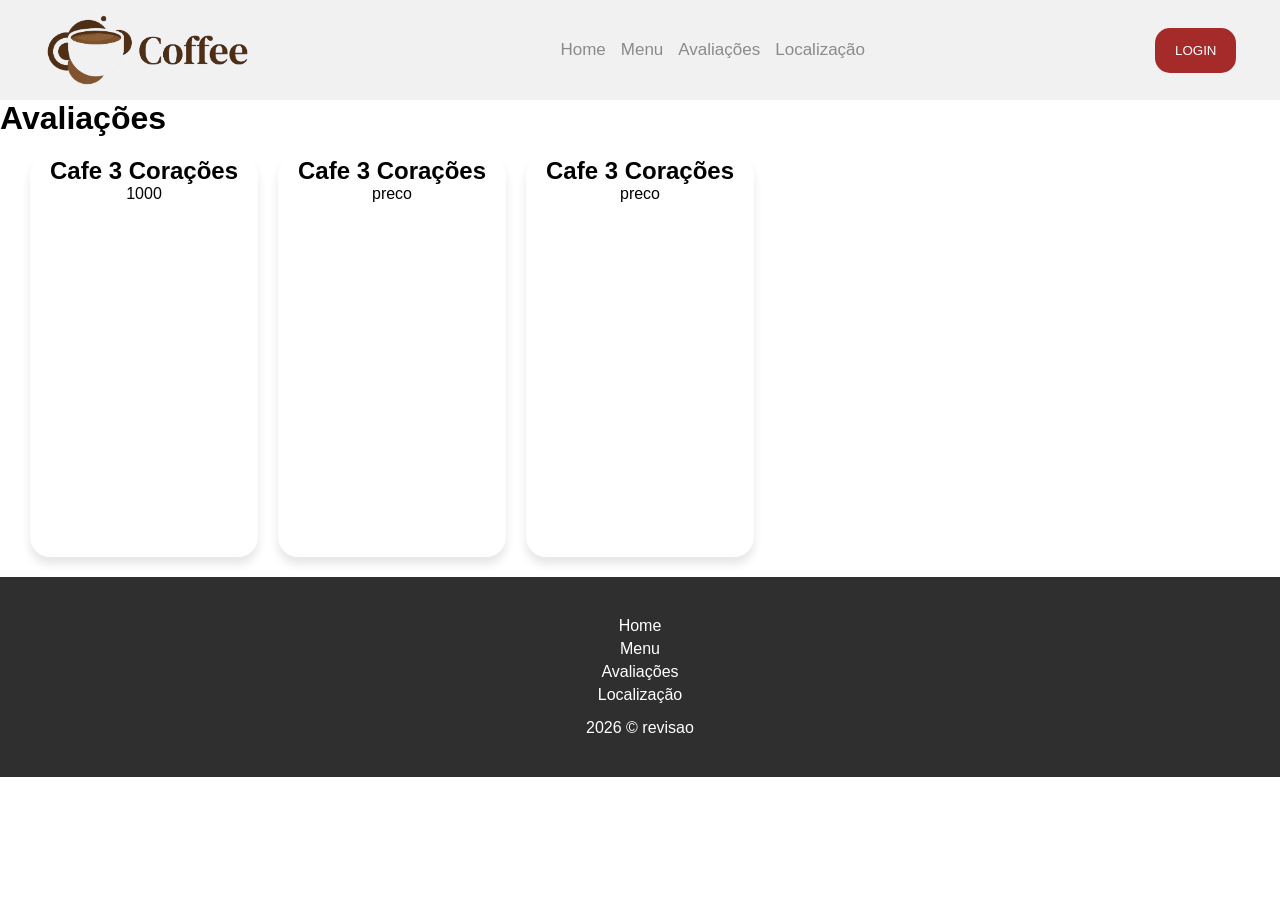
==== html/Avaliacoes.html @ 9b007f74 "adicionou pages" ====
<!DOCTYPE html>
<html lang="pt-br">

<head>
    <meta charset="UTF-8">
    <meta name="viewport" content="width=device-width, initial-scale=1.0">
    <link rel="stylesheet" href="../css/style.css">
    <title>Avaliações</title>
</head>

<body>
    <header>
        <div class="logo">
            <img src="../img/logoCoffee.jpg" alt="tbtb">
        </div>
        <div class="links">
            <nav>
                <a href="../index.html">Home</a>
                <a href="menu.html">Menu</a>
                <a href="Avaliacoes.html">Avaliações</a>
                <a href="Localizacao.html">Localização</a>
            </nav>
        </div>
        <div class="botao">
            <button>LOGIN</button>
        </div>
    </header>
    <main>

        <div class="titulo">
            <h1>Avaliações</h1>
        </div>
       <div class="cardsContainer">
            <div class="card">
                <img src="" alt="" class="imgProduto">
                <h2 class="nomeProdto">Cafe 3 Corações</h2>
                <p class="precoProduto">1000</p>
            </div>
            <div class="card">
                <img src="img/cofe3coracoes.png" alt="">
                <h2>Cafe 3 Corações</h2>
                <p>preco</p>
            </div>
            <div class="card">
                <img src="img/cofe3coracoes.png" alt="">
                <h2>Cafe 3 Corações</h2>
                <p>preco</p>

            </div>
    </main>
    <footer>
        <div class="linkFooter">
               <a href="../index.html">Home</a>
                <a href="menu.html">Menu</a>
                <a href="Avaliacoes.html">Avaliações</a>
                <a href="Localizacao.html">Localização</a>
        </div>
        <p>2026 &copy revisao</p>
    </footer>
</body>

</html>
---- css/style.css ----
* {
    font-family: Arial, Helvetica, sans-serif;
    margin: 0;
    padding: 0;
}

header {
    height: 100px;
    display: flex;
    justify-content: space-between;
    align-items: center;
    padding: 0 25px;
    background-color: #f1f1f1;
}

.logo {
   
    display: flex;
    align-items: center;
    height: 100%;
    overflow: hidden;
}
.logo img{
    height: 100%;
    width: auto;
}

nav {
    display: flex;
    gap: 15px;
}

nav a {
    font-size: 17px;
    display: inline-block;
    line-height: 100px;
    text-decoration: none;
    color: #8b8b8b;

}

nav a:hover {
    color: brown;

}
.botao{
     width: 100px;
}
.botao button {
    background-color: brown;
    color: white;
    border: none;
    border-radius: 15px;
    padding: 15px 20px;
}

.banner{
    margin-top: 30px;
    display: flex;
    
    height: 80vh;
    
}

.bannerconteudo{
    width: 50%;
    height: 100%;
    box-sizing: border-box;
}

.bannerconteudo h1{
    margin-top: 30%;
    margin-left: 10%;
    width: 350px;
    font-size: 40px;

    word-wrap: break-word;
}
.bannerImagem{
    width: 50%;
    height: 100%;
    background-position: center;
    border-radius: 70px 0 0 70px;
}

.cardsContainer{
    margin-top: 20px;
    display: grid;
    grid-template-columns: repeat(5 ,1fr);
    width: auto;
    justify-content: center;
    align-items: center;
   gap: 20px;
   padding: 0 30px;
}
.card{
    display: flex;
    flex-direction: column;
    align-items: center;
    width: 100%;
    height: 400px;
    border-radius: 20px;
    box-shadow: 0px 7px 10px rgba(0, 0, 0, 0.1);
    overflow: hidden;
    
}

.card img{
    background-position: center;
    width: 100%;
    height: auto;
    background-color: #8b8b8b;
    
}


/* footer */

footer{
    margin-top: 20px;
    display: flex;
    flex-direction: column;
    align-items: center;
    justify-content: center;
    height: 200px;
    background-color: #2f2f2f;
    gap: 15px;
}
footer p{
    color: white;
}

.linkFooter{
    display: flex;
    flex-direction: column;
    align-items: center;
    gap: 5px;
   
}
.linkFooter a{
    text-decoration: none;
    color: white;
}
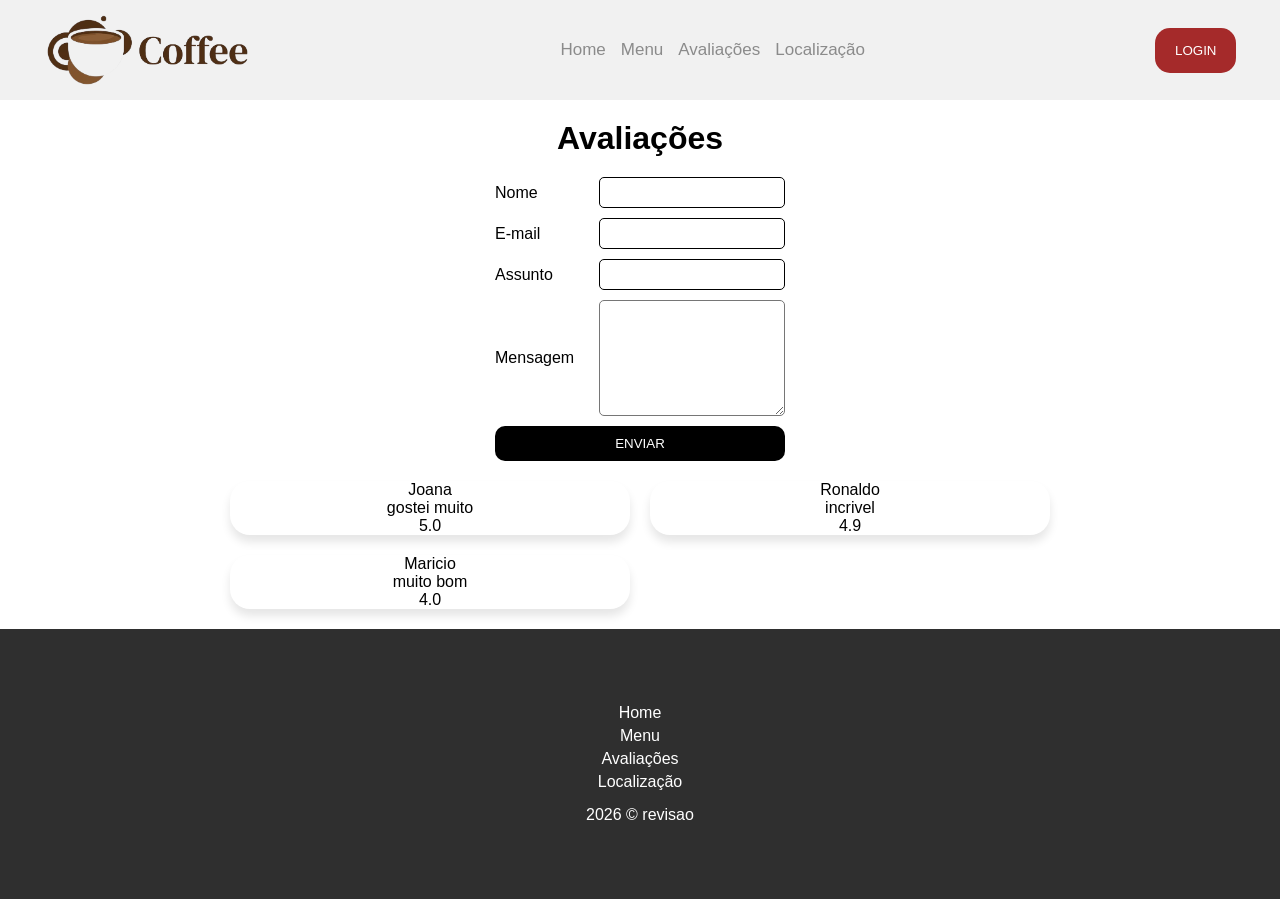
==== commit 958c6b6e: "terminei" ====
--- a/html/Avaliacoes.html
+++ b/html/Avaliacoes.html
@@ -4,7 +4,7 @@
 <head>
     <meta charset="UTF-8">
     <meta name="viewport" content="width=device-width, initial-scale=1.0">
-    <link rel="stylesheet" href="../css/style.css">
+    <link rel="stylesheet" href="../css/Avaliacoes.css">
     <title>Avaliações</title>
 </head>
 
@@ -30,30 +30,57 @@
         <div class="titulo">
             <h1>Avaliações</h1>
         </div>
-       <div class="cardsContainer">
-            <div class="card">
-                <img src="" alt="" class="imgProduto">
-                <h2 class="nomeProdto">Cafe 3 Corações</h2>
-                <p class="precoProduto">1000</p>
+        <div class="formPosition">
+            <form action="#" method="POST" class="formContainer">
+                <div class="form-group">
+                    <label for="nome">Nome</label>
+                    <input type="text" id="nome" name="nome" required>
+                </div>
+
+                <div class="form-group">
+                    <label for="email">E-mail</label>
+                    <input type="email" id="email" name="email" required>
+                </div>
+
+                <div class="form-group">
+                    <label for="assunto">Assunto</label>
+                    <input type="text" id="assunto" name="assunto">
+                </div>
+
+                <div class="form-group">
+                    <label for="mensagem">Mensagem</label>
+                    <textarea id="mensagem" name="mensagem" required></textarea>
+                </div>
+                <div class="botaoForm">
+                    <button type="submit" class="btn-submit">ENVIAR</button>
+                </div>
+            </form>
+        </div>
+
+        <div class="rateContainer">
+            <div class="cardRate">
+                <P>Joana</P>
+                <p>gostei muito</p>
+                <p>5.0</p>
             </div>
-            <div class="card">
-                <img src="img/cofe3coracoes.png" alt="">
-                <h2>Cafe 3 Corações</h2>
-                <p>preco</p>
+            <div class="cardRate">
+                <P>Ronaldo</P>
+                <p>incrivel</p>
+                <p>4.9</p>
             </div>
-            <div class="card">
-                <img src="img/cofe3coracoes.png" alt="">
-                <h2>Cafe 3 Corações</h2>
-                <p>preco</p>
+            <div class="cardRate">
+                <P>Maricio</P>
+                <p>muito bom</p>
+                <p>4.0</p>
 
             </div>
     </main>
     <footer>
         <div class="linkFooter">
-               <a href="../index.html">Home</a>
-                <a href="menu.html">Menu</a>
-                <a href="Avaliacoes.html">Avaliações</a>
-                <a href="Localizacao.html">Localização</a>
+            <a href="../index.html">Home</a>
+            <a href="menu.html">Menu</a>
+            <a href="Avaliacoes.html">Avaliações</a>
+            <a href="Localizacao.html">Localização</a>
         </div>
         <p>2026 &copy revisao</p>
     </footer>
--- a/css/Avaliacoes.css
+++ b/css/Avaliacoes.css
@@ -0,0 +1,174 @@
+* {
+    font-family: Arial, Helvetica, sans-serif;
+    margin: 0;
+    padding: 0;
+}
+
+/* header */
+header {
+    height: 100px;
+    display: flex;
+    justify-content: space-between;
+    align-items: center;
+    padding: 0 25px;
+    background-color: #f1f1f1;
+}
+
+.logo {
+    display: flex;
+    align-items: center;
+    height: 100%;
+    overflow: hidden;
+}
+
+.logo img {
+    height: 100%;
+    width: auto;
+}
+
+nav {
+    display: flex;
+    gap: 15px;
+}
+
+nav a {
+    font-size: 17px;
+    display: inline-block;
+    line-height: 100px;
+    text-decoration: none;
+    color: #8b8b8b;
+
+}
+
+nav a:hover {
+    color: brown;
+
+}
+
+.botao {
+    width: 100px;
+}
+
+.botao button {
+    background-color: brown;
+    color: white;
+    border: none;
+    border-radius: 15px;
+    padding: 15px 20px;
+}
+
+/* main */
+
+
+.titulo {
+    display: flex;
+    justify-content: center;
+    align-items: center;
+    margin: 20px;
+}
+
+.formPosition{
+    display: flex;
+   justify-content: center;
+}
+
+.formContainer {
+    display: flex;
+    flex-direction: column;
+    width: 290px;
+    gap: 10px;
+}
+
+.formContainer input {
+    padding: 7px;
+    border-radius: 5px;
+    border: 1px solid black;
+    width: 170px;
+}
+
+.formContainer textarea {
+    max-width: 170px;
+    max-height: 100px;
+    min-width: 170px;
+    min-height: 100px;
+    padding: 7px;
+    border-radius: 5px;
+}
+.botaoForm{
+    width: 100%;
+    display: flex;
+    justify-content: center;
+}
+
+.botaoForm button{
+    background-color: black;
+    color: white;
+    border: none;
+    border-radius: 10px;
+    padding: 10px;
+    width: 100%;
+}
+.botaoForm button:active{
+    background-color: rgb(120, 120, 120);
+}
+.form-group {
+    display: flex;
+    justify-content: space-between;
+    align-items: center;
+    gap: 10px;
+}
+
+.rateContainer {
+    margin-top: 20px;
+    display: grid;
+    grid-template-columns: repeat(auto-fit, 400px);
+    width: auto;
+    justify-content: center;
+    align-items: center;
+    gap: 20px;
+    padding: 0 30px;
+}
+
+.cardRate {
+    display: flex;
+    flex-direction: column;
+    align-items: center;
+
+    height: auto;
+    border-radius: 20px;
+    box-shadow: 0px 7px 10px rgba(0, 0, 0, 0.1);
+    overflow: hidden;
+
+}
+
+
+
+/* footer */
+
+footer {
+    margin-top: 20px;
+    display: flex;
+    flex-direction: column;
+    align-items: center;
+    justify-content: center;
+    height: 30dvh;
+    background-color: #2f2f2f;
+    gap: 15px;
+}
+
+footer p {
+    color: white;
+}
+
+.linkFooter {
+    display: flex;
+    flex-direction: column;
+    align-items: center;
+    gap: 5px;
+
+}
+
+.linkFooter a {
+    text-decoration: none;
+    color: white;
+}
